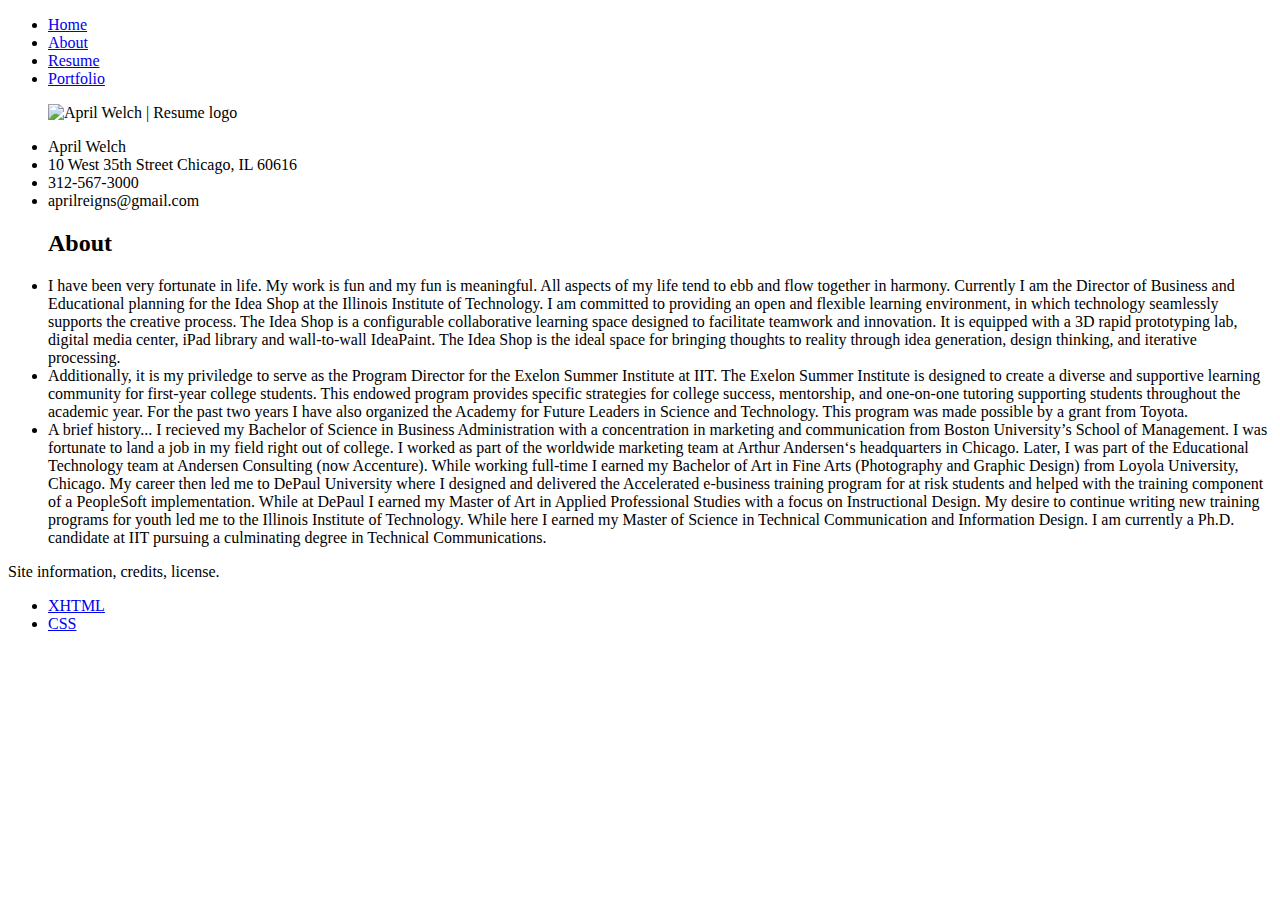
==== about.htm @ 0bd7f7fb "Update about.htm" ====
<!DOCTYPE html PUBLIC "-//W3C//DTD XHTML 1.0 Strict//EN" "http://www.w3.org/TR/xhtml1/DTD/xhtml1-strict.dtd">
<!--The line above is a doc type declaration that helps mark-up validators understand the type of XHTML you are writing and it helps older browsers render correctly. check p94 in Stolley HTDAWWPPT-->
<html xmlns="http://www.w3.org/1999/xhtml" xml:lang="en" lang="en" id="aprilwelch-net">
<div id="page">
<head>

  <meta http-equiv="Content-Type" content="text/html; charset=utf-8" />
  <title>About</title>

  <link rel="stylesheet" type="text/css" media="screen, print" href="/css/reset.css" />
  <link rel="stylesheet" type="text/css" media="screen" href="/css/screen2.css" />
  <!--[if lte IE 7>
  <link rel="stylesheet" type="text/css" media="screen" href="/css/screen-ie.css" />
  <![endif]-->
  <link rel="stylesheet" type="text/css" media="print" href="/css/print.css" />

<!--REMOVE COMMENT TAGS TO USE FACEBOOK SHARE METADATA:-->

<!--
  <meta name="title" content="Match this with the content of the title tag above." /> 
  <meta name="description" content="A short description of this page." />
  <link rel="image_src" href="http://example.com/media/img/thumbnail.jpg" />
-->

<!--REMOVE COMMENT TAGS TO USE FAVICON LINKS:-->

  <!--For most browsers:-->
<!--
  <link rel="icon" href="http://example.com/favicon.png" type="image/png" />
-->
  <!--For Internet Explorer:-->
<!--
  <link rel="shortcut icon" href="http://example.com/favicon.ico" />
-->

  <!--Load the jQuery library-->
  <script type="text/javascript" src="/js/jquery/jquery.js"></script>
  <!--Load site-wide JavaScript-->
  <script type="text/javascript" src="/js/site.js"></script>
  <!--Load SWFObject for working with Flash media; uncomment to load.-->
<!--
  <script type="text/javascript" src="/js/swfobject/swfobject.js"></script>
-->
  <!--Page-specific JavaScript, e.g., for use with SWFObject-->
  <script type="text/javascript">
  /*Page-specific JavaScript*/
  </script>

</head>
  
  <ul id="navigation">
     
      <li><a href="index.html">Home</a></li>
      <li><a href="about.html">About</a></li>
      <li><a href="resume.html">Resume</a></li>
      <li><a href="portfolio.html">Portfolio</a></li>
    </ul>
  <ul id="logo">
      <img src="media/aw2logo.gif" alt="April Welch | Resume logo" width="100" height="100" />
    </ul>
    
      <ul id="contactinfo">
      <li>April Welch</li>
      <li>10 West 35th Street Chicago, IL 60616</li>
      <li>312-567-3000</li>
      <li>aprilreigns@gmail.com</li>
    </ul>
  
 <body>
   <ul class="programs">
     <h2>About</h2>
 <li>I have been very fortunate in life. My work is fun and my fun is meaningful. All aspects of my life tend to ebb and flow together in harmony. Currently I am the Director of Business and Educational planning for the Idea Shop at the Illinois Institute of Technology. I am committed to providing an open and flexible learning environment, in which technology seamlessly supports the creative process. The Idea Shop is a configurable collaborative learning space designed to facilitate teamwork and innovation. It is equipped with a 3D rapid prototyping lab, digital media center, iPad library and wall-to-wall IdeaPaint. The Idea Shop is the ideal space for bringing thoughts to reality through idea generation, design thinking, and iterative processing.</li>
        
        <li> Additionally, it is my priviledge to serve as the Program Director for the Exelon Summer Institute at IIT. The Exelon Summer Institute is designed to create a diverse and supportive learning community for first-year college students. This endowed program provides specific strategies for college success, mentorship, and one-on-one tutoring supporting students throughout the academic year. For the past two years I have also organized the Academy for Future Leaders in Science and Technology. This program was made possible by a grant from Toyota.</li>
        
        <li>A brief history... I recieved my Bachelor of Science in Business Administration with a concentration in marketing and communication from Boston University’s School of Management. I was fortunate to land a job in my field right out of college. I worked as part of the worldwide marketing team at Arthur Andersen‘s headquarters in Chicago. Later, I was part of the Educational Technology team at Andersen Consulting (now Accenture). While working full-time I earned my Bachelor of Art in Fine Arts (Photography and Graphic Design) from Loyola University, Chicago. My career then led me to DePaul University where I designed and delivered the Accelerated e-business training program for at risk students and helped with the training component of a PeopleSoft implementation. While at DePaul I earned my Master of Art in Applied Professional Studies with a focus on Instructional Design. My desire to continue writing new training programs for youth led me to the Illinois Institute of Technology. While here I earned my Master of Science in Technical Communication and Information Design. I am currently a Ph.D. candidate at IIT pursuing a culminating degree in Technical Communications.</li>

   </ul>

  <div id="footer">
    <p class="credits">
      Site information, credits, license.
    </p>
    <ul class="validators">
      <li><a href="http://validator.w3.org/check?uri=referer"
        title="Validate this page's XHTML">XHTML</a></li>
      <li><a href="http://jigsaw.w3.org/css-validator/check/referer"
        title="Validate this page's CSS">CSS</a></li>
    </ul>
  </div>
</body>
  
</div>
</html>
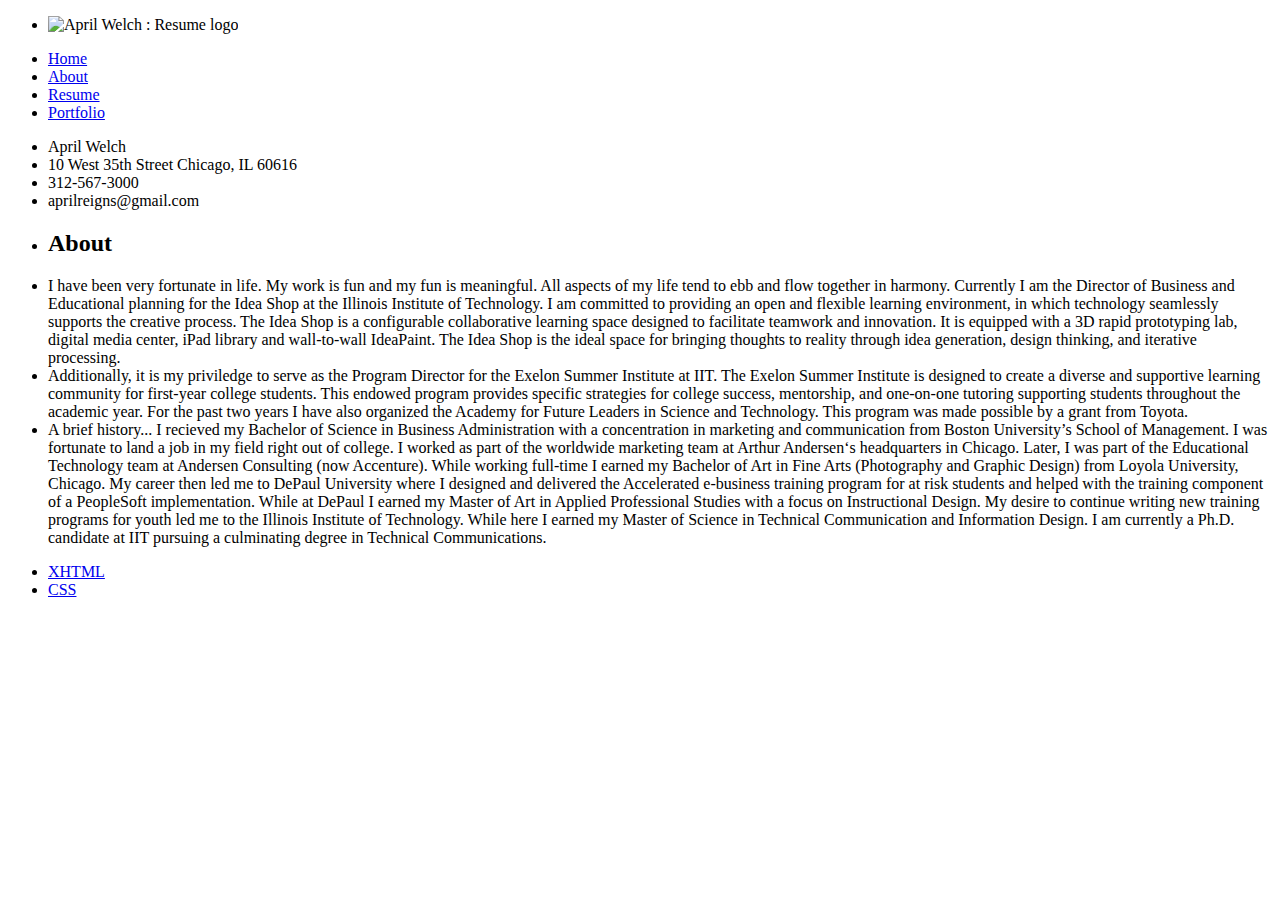
==== commit f8e80e4c: "woo hoo it validates" ====
--- a/about.htm
+++ b/about.htm
@@ -1,7 +1,7 @@
 <!DOCTYPE html PUBLIC "-//W3C//DTD XHTML 1.0 Strict//EN" "http://www.w3.org/TR/xhtml1/DTD/xhtml1-strict.dtd">
 <!--The line above is a doc type declaration that helps mark-up validators understand the type of XHTML you are writing and it helps older browsers render correctly. check p94 in Stolley HTDAWWPPT-->
 <html xmlns="http://www.w3.org/1999/xhtml" xml:lang="en" lang="en" id="aprilwelch-net">
-<div id="page">
+
 <head>
 
   <meta http-equiv="Content-Type" content="text/html; charset=utf-8" />
@@ -9,29 +9,29 @@
 
   <link rel="stylesheet" type="text/css" media="screen, print" href="/css/reset.css" />
   <link rel="stylesheet" type="text/css" media="screen" href="/css/screen2.css" />
-  <!--[if lte IE 7>
+  
   <link rel="stylesheet" type="text/css" media="screen" href="/css/screen-ie.css" />
-  <![endif]-->
+  
   <link rel="stylesheet" type="text/css" media="print" href="/css/print.css" />
 
 <!--REMOVE COMMENT TAGS TO USE FACEBOOK SHARE METADATA:-->
 
-<!--
-  <meta name="title" content="Match this with the content of the title tag above." /> 
-  <meta name="description" content="A short description of this page." />
-  <link rel="image_src" href="http://example.com/media/img/thumbnail.jpg" />
--->
+
+  <meta name="About" content="The About page." /> 
+  <meta name="description" content="This is the about page for the personal website of April Welch." />
+  <link rel="image_src" href="http://aprilwelch.net/media/awstacked.jpg" />
+
 
 <!--REMOVE COMMENT TAGS TO USE FAVICON LINKS:-->
 
   <!--For most browsers:-->
-<!--
-  <link rel="icon" href="http://example.com/favicon.png" type="image/png" />
--->
+
+  <link rel="icon" href="http://aprilwelch.net/media/favicon.png" type="image/png" />
+
   <!--For Internet Explorer:-->
-<!--
-  <link rel="shortcut icon" href="http://example.com/favicon.ico" />
--->
+
+  <link rel="shortcut icon" href="http://aprilwelch.net/media/favicon.ico" />
+
 
   <!--Load the jQuery library-->
   <script type="text/javascript" src="/js/jquery/jquery.js"></script>
@@ -47,48 +47,47 @@
   </script>
 
 </head>
-  
-  <ul id="navigation">
-     
+  <body>
+  <div id="page"> 
+    
+    <ul id="logo">
+    <li><img src="media/aw2logo.gif" alt="April Welch : Resume logo" width="100" height="100" />
+      </li>
+      </ul>
+    
+    <ul id="navigation">
       <li><a href="index.html">Home</a></li>
       <li><a href="about.html">About</a></li>
       <li><a href="resume.html">Resume</a></li>
       <li><a href="portfolio.html">Portfolio</a></li>
     </ul>
-  <ul id="logo">
-      <img src="media/aw2logo.gif" alt="April Welch | Resume logo" width="100" height="100" />
-    </ul>
-    
-      <ul id="contactinfo">
+  
+    <ul id="contactinfo">
       <li>April Welch</li>
       <li>10 West 35th Street Chicago, IL 60616</li>
       <li>312-567-3000</li>
       <li>aprilreigns@gmail.com</li>
     </ul>
   
- <body>
+ 
    <ul class="programs">
-     <h2>About</h2>
- <li>I have been very fortunate in life. My work is fun and my fun is meaningful. All aspects of my life tend to ebb and flow together in harmony. Currently I am the Director of Business and Educational planning for the Idea Shop at the Illinois Institute of Technology. I am committed to providing an open and flexible learning environment, in which technology seamlessly supports the creative process. The Idea Shop is a configurable collaborative learning space designed to facilitate teamwork and innovation. It is equipped with a 3D rapid prototyping lab, digital media center, iPad library and wall-to-wall IdeaPaint. The Idea Shop is the ideal space for bringing thoughts to reality through idea generation, design thinking, and iterative processing.</li>
+        <li><h2>About</h2></li>
+        <li>I have been very fortunate in life. My work is fun and my fun is meaningful. All aspects of my life tend to ebb and flow together in harmony. Currently I am the Director of Business and Educational planning for the Idea Shop at the Illinois Institute of Technology. I am committed to providing an open and flexible learning environment, in which technology seamlessly supports the creative process. The Idea Shop is a configurable collaborative learning space designed to facilitate teamwork and innovation. It is equipped with a 3D rapid prototyping lab, digital media center, iPad library and wall-to-wall IdeaPaint. The Idea Shop is the ideal space for bringing thoughts to reality through idea generation, design thinking, and iterative processing.</li>
         
         <li> Additionally, it is my priviledge to serve as the Program Director for the Exelon Summer Institute at IIT. The Exelon Summer Institute is designed to create a diverse and supportive learning community for first-year college students. This endowed program provides specific strategies for college success, mentorship, and one-on-one tutoring supporting students throughout the academic year. For the past two years I have also organized the Academy for Future Leaders in Science and Technology. This program was made possible by a grant from Toyota.</li>
         
         <li>A brief history... I recieved my Bachelor of Science in Business Administration with a concentration in marketing and communication from Boston University’s School of Management. I was fortunate to land a job in my field right out of college. I worked as part of the worldwide marketing team at Arthur Andersen‘s headquarters in Chicago. Later, I was part of the Educational Technology team at Andersen Consulting (now Accenture). While working full-time I earned my Bachelor of Art in Fine Arts (Photography and Graphic Design) from Loyola University, Chicago. My career then led me to DePaul University where I designed and delivered the Accelerated e-business training program for at risk students and helped with the training component of a PeopleSoft implementation. While at DePaul I earned my Master of Art in Applied Professional Studies with a focus on Instructional Design. My desire to continue writing new training programs for youth led me to the Illinois Institute of Technology. While here I earned my Master of Science in Technical Communication and Information Design. I am currently a Ph.D. candidate at IIT pursuing a culminating degree in Technical Communications.</li>
-
    </ul>
 
   <div id="footer">
-    <p class="credits">
-      Site information, credits, license.
-    </p>
-    <ul class="validators">
-      <li><a href="http://validator.w3.org/check?uri=referer"
-        title="Validate this page's XHTML">XHTML</a></li>
-      <li><a href="http://jigsaw.w3.org/css-validator/check/referer"
-        title="Validate this page's CSS">CSS</a></li>
-    </ul>
+       <ul class="validators">
+           <li><a href="http://validator.w3.org/check?uri=referer"
+                title="Validate this page's XHTML">XHTML</a></li>
+           <li><a href="http://jigsaw.w3.org/css-validator/check/referer"
+                title="Validate this page's CSS">CSS</a></li>
+       </ul>
   </div>
+ </div>
 </body>
-  
-</div>
+   
 </html>
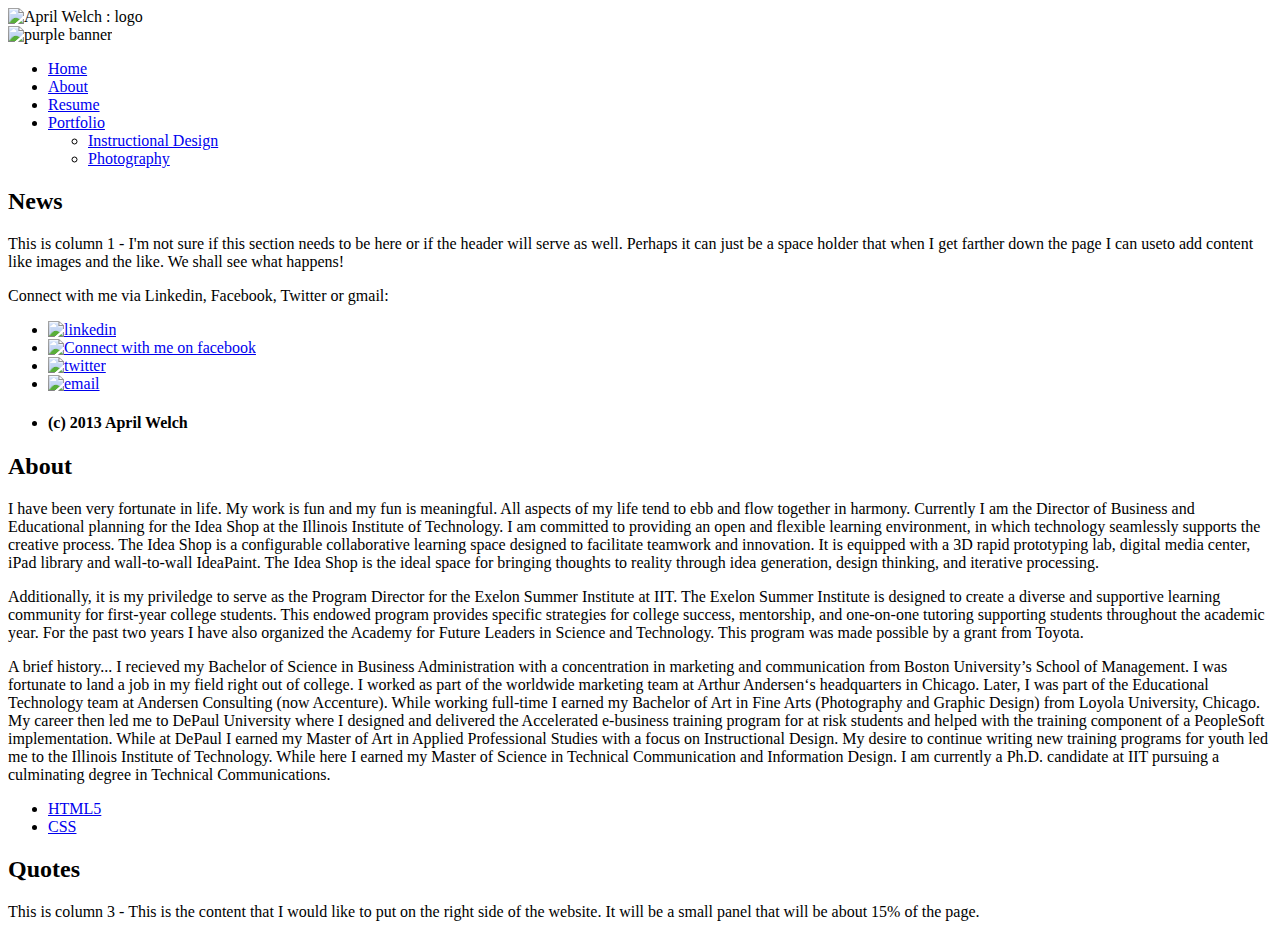
==== commit ca28347f: "Update about.htm" ====
--- a/about.htm
+++ b/about.htm
@@ -1,25 +1,22 @@
-<!DOCTYPE html PUBLIC "-//W3C//DTD XHTML 1.0 Strict//EN" "http://www.w3.org/TR/xhtml1/DTD/xhtml1-strict.dtd">
-<!--The line above is a doc type declaration that helps mark-up validators understand the type of XHTML you are writing and it helps older browsers render correctly. check p94 in Stolley HTDAWWPPT-->
-<html xmlns="http://www.w3.org/1999/xhtml" xml:lang="en" lang="en" id="aprilwelch-net">
+<!DOCTYPE html>
+<html lang="en">
 
 <head>
 
   <meta http-equiv="Content-Type" content="text/html; charset=utf-8" />
   <title>About</title>
 
-  <link rel="stylesheet" type="text/css" media="screen, print" href="/css/reset.css" />
-  <link rel="stylesheet" type="text/css" media="screen" href="/css/screen2.css" />
   
-  <link rel="stylesheet" type="text/css" media="screen" href="/css/screen-ie.css" />
+  <link rel="stylesheet" type="text/css" media="screen, print" href="/css/reset.css" />  
+  <link rel="stylesheet" type="text/css" media="screen" href="/css/screen1.css" />
+  <link rel="stylesheet" type="text/css" media="print" href="/css/print.css" />
   
-  <link rel="stylesheet" type="text/css" media="print" href="/css/print.css" />
+  <!--<link href='http://fonts.googleapis.com/css?family=Ubuntu|Ubuntu+Condensed' rel='stylesheet' type='text/css'> -->
+  <link href='http://fonts.googleapis.com/css?family=Habibi' rel='stylesheet' type='text/css'>
+<!--REMOVE COMMENT TAGS TO USE FACEBOOK SHARE METADATA:
 
-<!--REMOVE COMMENT TAGS TO USE FACEBOOK SHARE METADATA:-->
-
-
-  <meta name="About" content="The About page." /> 
-  <meta name="description" content="This is the about page for the personal website of April Welch." />
-  <link rel="image_src" href="http://aprilwelch.net/media/awstacked.jpg" />
+  <meta name="description" content="This is the home page for the personal website of April Welch." />
+  <link rel="image_src" href="http://aprilwelch.net/media/awstacked.jpg" /> -->
 
 
 <!--REMOVE COMMENT TAGS TO USE FAVICON LINKS:-->
@@ -32,62 +29,66 @@
 
   <link rel="shortcut icon" href="http://aprilwelch.net/media/favicon.ico" />
 
-
-  <!--Load the jQuery library-->
-  <script type="text/javascript" src="/js/jquery/jquery.js"></script>
-  <!--Load site-wide JavaScript-->
-  <script type="text/javascript" src="/js/site.js"></script>
-  <!--Load SWFObject for working with Flash media; uncomment to load.-->
-<!--
-  <script type="text/javascript" src="/js/swfobject/swfobject.js"></script>
--->
-  <!--Page-specific JavaScript, e.g., for use with SWFObject-->
-  <script type="text/javascript">
-  /*Page-specific JavaScript*/
-  </script>
-
 </head>
   <body>
-  <div id="page"> 
     
-    <ul id="logo">
-    <li><img src="media/aw2logo.gif" alt="April Welch : Resume logo" width="100" height="100" />
-      </li>
-      </ul>
+    <header id="logo-and-nav"> 
+      <img src="media/logopurple.png" alt="April Welch : logo" width="20%" height="20%" />
+      
+      <div id="banner">
+      <img src="media/purplebubblespng.png" alt="purple banner" width="45%" height="45%" />
+      </div>
+<nav class="group">
+   <ul class="navigation group">
+          <li><a href="index.html">Home</a></li>
+          <li><a href="about.html">About</a></li>
+          <li><a href="resume.html">Resume</a></li>
+          <li><a href="portfolio.html">Portfolio</a>
+            <ul>
+              <li><a href="instructional.html">Instructional Design</a></li>
+              <li><a href="photography.html">Photography</a></li>
+            </ul>
+          </li>
+  </ul>
+</nav>
+</header>
     
-    <ul id="navigation">
-      <li><a href="index.html">Home</a></li>
-      <li><a href="about.html">About</a></li>
-      <li><a href="resume.html">Resume</a></li>
-      <li><a href="portfolio.html">Portfolio</a></li>
-    </ul>
-  
-    <ul id="contactinfo">
-      <li>April Welch</li>
-      <li>10 West 35th Street Chicago, IL 60616</li>
-      <li>312-567-3000</li>
-      <li>aprilreigns@gmail.com</li>
-    </ul>
-  
- 
-   <ul class="programs">
-        <li><h2>About</h2></li>
-        <li>I have been very fortunate in life. My work is fun and my fun is meaningful. All aspects of my life tend to ebb and flow together in harmony. Currently I am the Director of Business and Educational planning for the Idea Shop at the Illinois Institute of Technology. I am committed to providing an open and flexible learning environment, in which technology seamlessly supports the creative process. The Idea Shop is a configurable collaborative learning space designed to facilitate teamwork and innovation. It is equipped with a 3D rapid prototyping lab, digital media center, iPad library and wall-to-wall IdeaPaint. The Idea Shop is the ideal space for bringing thoughts to reality through idea generation, design thinking, and iterative processing.</li>
+    
+    
+    <div class="section group">
+        <div class="col leftnav-15">
+          <h2>News</h2> <p> This is column 1 - I'm not sure if this section needs to be here or if the header will serve as well. Perhaps it can just be a space holder that when I get farther down the page I can useto add content like images and the like. We shall see what happens! </p>
+          <p>Connect with me via Linkedin, Facebook, Twitter or gmail:</p>
+          <ul class="socialmedia">
+            <li><a href="http://www.linkedin.com/pub/april-welch/6/11a/596"><img src="media/smedia-logo-li.png" alt="linkedin" width="25" height="25"></a></li>
+            <li><a href="http://www.facebook.com/april.welch.560"><img src="media/smedia-logo-fb.jpeg" alt="Connect with me on facebook" width="25" height="25"></a></li>
+            <li><a href="https://twitter.com/awelch_iit"><img src="media/smedia-logo-tw.png" alt="twitter" width="25" height="25"></a></li >
+            <li><a href="mailto:awelch.iit@gmail.com"><img src="media/smedia-logo-gm.png" alt="email" width="25" height="25"></a></li>  
+            <li><h4>(c) 2013 April Welch</h4></li> 
+          </ul>  
+      
+      </div>
+        <div class="col middlemain-60">
+         <h2>About</h2>
+        <p>I have been very fortunate in life. My work is fun and my fun is meaningful. All aspects of my life tend to ebb and flow together in harmony. Currently I am the Director of Business and Educational planning for the Idea Shop at the Illinois Institute of Technology. I am committed to providing an open and flexible learning environment, in which technology seamlessly supports the creative process. The Idea Shop is a configurable collaborative learning space designed to facilitate teamwork and innovation. It is equipped with a 3D rapid prototyping lab, digital media center, iPad library and wall-to-wall IdeaPaint. The Idea Shop is the ideal space for bringing thoughts to reality through idea generation, design thinking, and iterative processing.</p>
         
-        <li> Additionally, it is my priviledge to serve as the Program Director for the Exelon Summer Institute at IIT. The Exelon Summer Institute is designed to create a diverse and supportive learning community for first-year college students. This endowed program provides specific strategies for college success, mentorship, and one-on-one tutoring supporting students throughout the academic year. For the past two years I have also organized the Academy for Future Leaders in Science and Technology. This program was made possible by a grant from Toyota.</li>
+        <p> Additionally, it is my priviledge to serve as the Program Director for the Exelon Summer Institute at IIT. The Exelon Summer Institute is designed to create a diverse and supportive learning community for first-year college students. This endowed program provides specific strategies for college success, mentorship, and one-on-one tutoring supporting students throughout the academic year. For the past two years I have also organized the Academy for Future Leaders in Science and Technology. This program was made possible by a grant from Toyota.</p>
         
-        <li>A brief history... I recieved my Bachelor of Science in Business Administration with a concentration in marketing and communication from Boston University’s School of Management. I was fortunate to land a job in my field right out of college. I worked as part of the worldwide marketing team at Arthur Andersen‘s headquarters in Chicago. Later, I was part of the Educational Technology team at Andersen Consulting (now Accenture). While working full-time I earned my Bachelor of Art in Fine Arts (Photography and Graphic Design) from Loyola University, Chicago. My career then led me to DePaul University where I designed and delivered the Accelerated e-business training program for at risk students and helped with the training component of a PeopleSoft implementation. While at DePaul I earned my Master of Art in Applied Professional Studies with a focus on Instructional Design. My desire to continue writing new training programs for youth led me to the Illinois Institute of Technology. While here I earned my Master of Science in Technical Communication and Information Design. I am currently a Ph.D. candidate at IIT pursuing a culminating degree in Technical Communications.</li>
-   </ul>
+        <p>A brief history... I recieved my Bachelor of Science in Business Administration with a concentration in marketing and communication from Boston University’s School of Management. I was fortunate to land a job in my field right out of college. I worked as part of the worldwide marketing team at Arthur Andersen‘s headquarters in Chicago. Later, I was part of the Educational Technology team at Andersen Consulting (now Accenture). While working full-time I earned my Bachelor of Art in Fine Arts (Photography and Graphic Design) from Loyola University, Chicago. My career then led me to DePaul University where I designed and delivered the Accelerated e-business training program for at risk students and helped with the training component of a PeopleSoft implementation. While at DePaul I earned my Master of Art in Applied Professional Studies with a focus on Instructional Design. My desire to continue writing new training programs for youth led me to the Illinois Institute of Technology. While here I earned my Master of Science in Technical Communication and Information Design. I am currently a Ph.D. candidate at IIT pursuing a culminating degree in Technical Communications.</p>
+   
+          <ul class="validators">
+            <li><a href="http://validator.w3.org/check?uri=referer"
+              title="Validate this page's HTML5">HTML5</a></li>
+            <li><a href="http://jigsaw.w3.org/css-validator/check/referer"
+              title="Validate this page's CSS">CSS</a></li>
+          </ul>
+          
+      </div>
+        <div class="col rightimg-15">
+             <h2>Quotes</h2> This is column 3 - This is the content that I would like to put on the right side of the website. It will be a small panel that will be about 15% of the page.
+        </div>
 
-  <div id="footer">
-       <ul class="validators">
-           <li><a href="http://validator.w3.org/check?uri=referer"
-                title="Validate this page's XHTML">XHTML</a></li>
-           <li><a href="http://jigsaw.w3.org/css-validator/check/referer"
-                title="Validate this page's CSS">CSS</a></li>
-       </ul>
-  </div>
- </div>
+   </div>
 </body>
    
 </html>
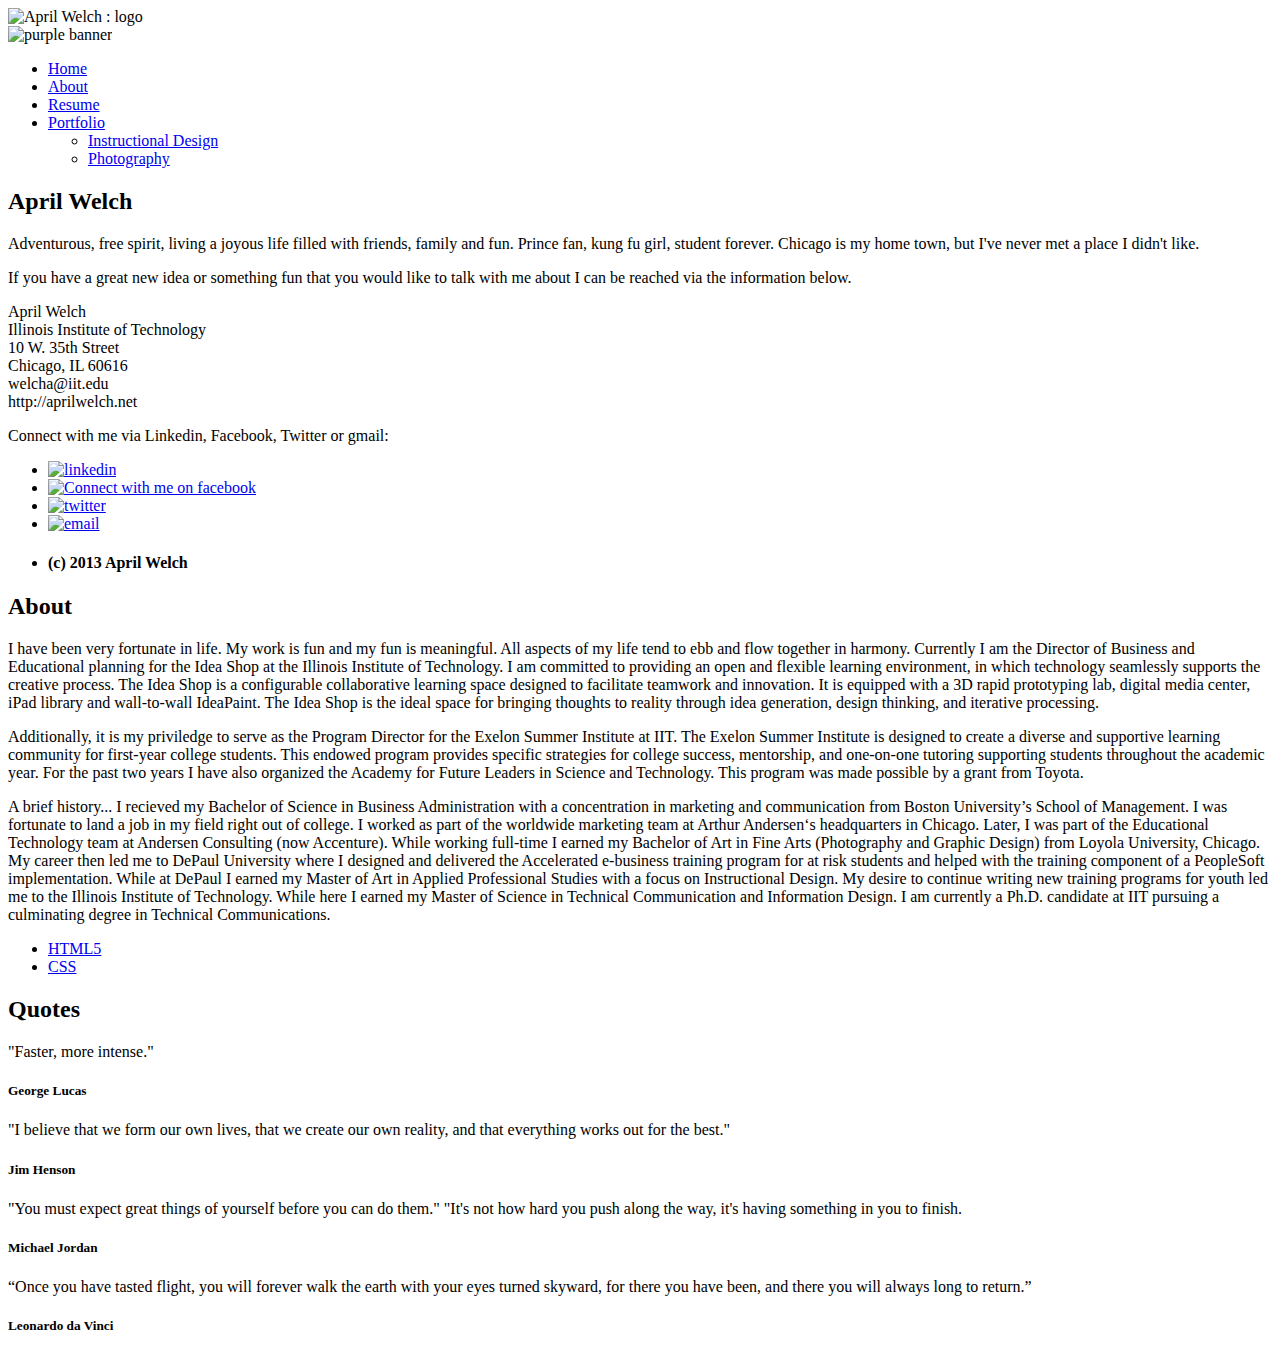
==== commit ca8f9b6e: "Update about.htm" ====
--- a/about.htm
+++ b/about.htm
@@ -33,15 +33,19 @@
   <body>
     
     <header id="logo-and-nav"> 
-      <img src="media/logopurple.png" alt="April Welch : logo" width="20%" height="20%" />
+     <div>
+        <img id="logo" src="media/logopurplewprince.png" alt="April Welch : logo" />
+      </div>
       
-      <div id="banner">
-      <img src="media/purplebubblespng.png" alt="purple banner" width="45%" height="45%" />
+      <div>
+        <img id="banner" src="media/5purplebubbles_small.png" alt="purple banner" />
       </div>
+      <!--<div class="clear"></div>-->
+      <div class="clear"></div>
 <nav class="group">
    <ul class="navigation group">
           <li><a href="index.html">Home</a></li>
-          <li><a href="about.html">About</a></li>
+          <li><a class="selected" href="about.html">About</a></li>
           <li><a href="resume.html">Resume</a></li>
           <li><a href="portfolio.html">Portfolio</a>
             <ul>
@@ -57,7 +61,11 @@
     
     <div class="section group">
         <div class="col leftnav-15">
-          <h2>News</h2> <p> This is column 1 - I'm not sure if this section needs to be here or if the header will serve as well. Perhaps it can just be a space holder that when I get farther down the page I can useto add content like images and the like. We shall see what happens! </p>
+        <h2>April Welch</h2> <p> Adventurous, free spirit, living a joyous life filled with friends, family and fun. Prince fan, kung fu girl, student forever. Chicago is my home town, but I've never met a place I didn't  like. </p>
+          
+          <p>If you have a great new idea or something fun that you would like to talk with me about I can be reached via the information below.</p>
+          
+          <p>April Welch <br> Illinois Institute of Technology <br> 10 W. 35th Street <br>Chicago, IL 60616 <br> welcha@iit.edu<br>http://aprilwelch.net</p>
           <p>Connect with me via Linkedin, Facebook, Twitter or gmail:</p>
           <ul class="socialmedia">
             <li><a href="http://www.linkedin.com/pub/april-welch/6/11a/596"><img src="media/smedia-logo-li.png" alt="linkedin" width="25" height="25"></a></li>
@@ -66,6 +74,7 @@
             <li><a href="mailto:awelch.iit@gmail.com"><img src="media/smedia-logo-gm.png" alt="email" width="25" height="25"></a></li>  
             <li><h4>(c) 2013 April Welch</h4></li> 
           </ul>  
+       
       
       </div>
         <div class="col middlemain-60">
@@ -85,7 +94,21 @@
           
       </div>
         <div class="col rightimg-15">
-             <h2>Quotes</h2> This is column 3 - This is the content that I would like to put on the right side of the website. It will be a small panel that will be about 15% of the page.
+             
+          
+         <h2>Quotes</h2> 
+          
+          <p>"Faster, more intense." <h5>George Lucas</h5> </p>
+
+          <p id="quote">"I believe that we form our own lives, that we create our own reality, and that everything works out for the best." <h5>Jim Henson</h5> </p>
+          
+         <p id="quote">"You must expect great things of yourself before you can do them." "It's not how hard you push along the way, it's having something in you to finish. <h5>Michael Jordan</h5> </p> 
+          
+          <p id="quote">“Once you have tasted flight, you will forever walk the earth with your eyes turned skyward, for there you have been, and there you will always long to return.” 
+<h5>Leonardo da Vinci</h5> </p>
+
+          
+          
         </div>
 
    </div>
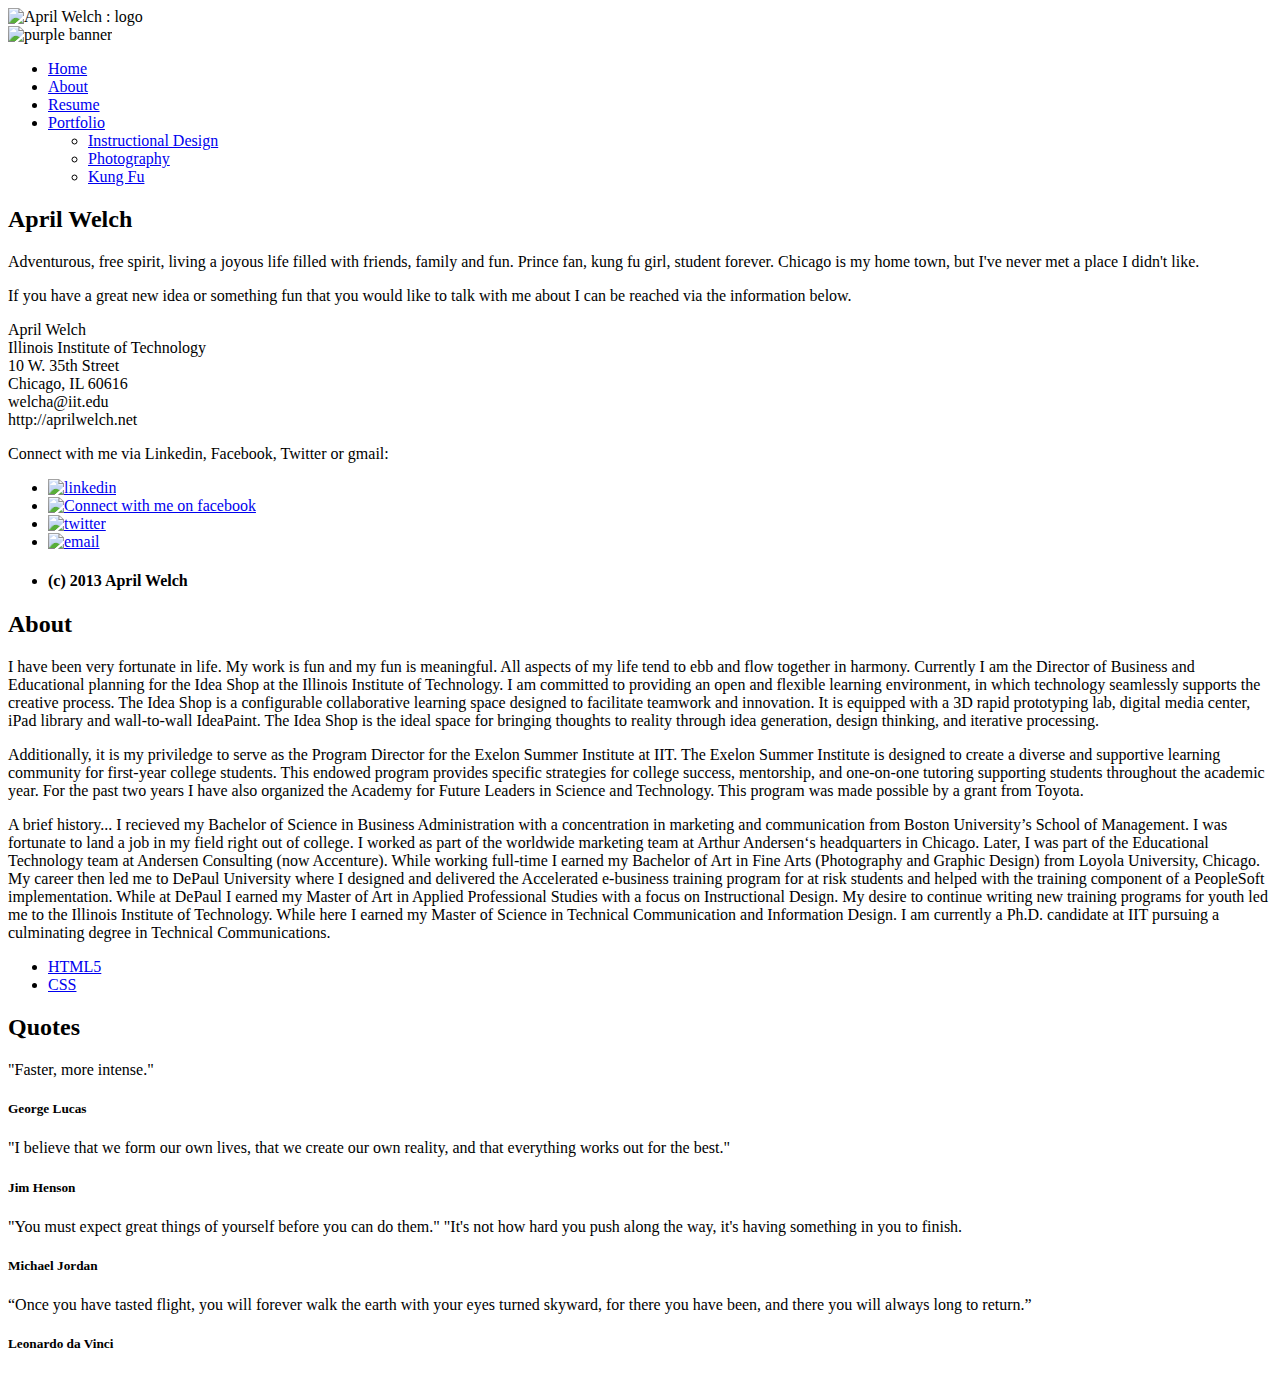
==== commit be0a5ecb: "Update about.htm" ====
--- a/about.htm
+++ b/about.htm
@@ -38,7 +38,7 @@
       </div>
       
       <div>
-        <img id="banner" src="media/5purplebubbles_small.png" alt="purple banner" />
+        <img id="banner" src="media/5purplebubbles_small3.png" alt="purple banner" />
       </div>
       <!--<div class="clear"></div>-->
       <div class="clear"></div>
@@ -51,6 +51,7 @@
             <ul>
               <li><a href="instructional.html">Instructional Design</a></li>
               <li><a href="photography.html">Photography</a></li>
+              <li><a href="kungfu.html">Kung Fu</a></li>
             </ul>
           </li>
   </ul>
@@ -98,19 +99,16 @@
           
          <h2>Quotes</h2> 
           
-          <p>"Faster, more intense." <h5>George Lucas</h5> </p>
+          <p>"Faster, more intense." </p><h5>George Lucas</h5> 
 
-          <p id="quote">"I believe that we form our own lives, that we create our own reality, and that everything works out for the best." <h5>Jim Henson</h5> </p>
+          <p class="quote">"I believe that we form our own lives, that we create our own reality, and that everything works out for the best."</p> <h5>Jim Henson</h5> 
           
-         <p id="quote">"You must expect great things of yourself before you can do them." "It's not how hard you push along the way, it's having something in you to finish. <h5>Michael Jordan</h5> </p> 
+         <p class="quote">"You must expect great things of yourself before you can do them." "It's not how hard you push along the way, it's having something in you to finish. </p><h5>Michael Jordan</h5>  
           
-          <p id="quote">“Once you have tasted flight, you will forever walk the earth with your eyes turned skyward, for there you have been, and there you will always long to return.” 
-<h5>Leonardo da Vinci</h5> </p>
+          <p class="quote">“Once you have tasted flight, you will forever walk the earth with your eyes turned skyward, for there you have been, and there you will always long to return.” </p>
+<h5>Leonardo da Vinci</h5> 
 
-          
-          
         </div>
-
    </div>
 </body>
    
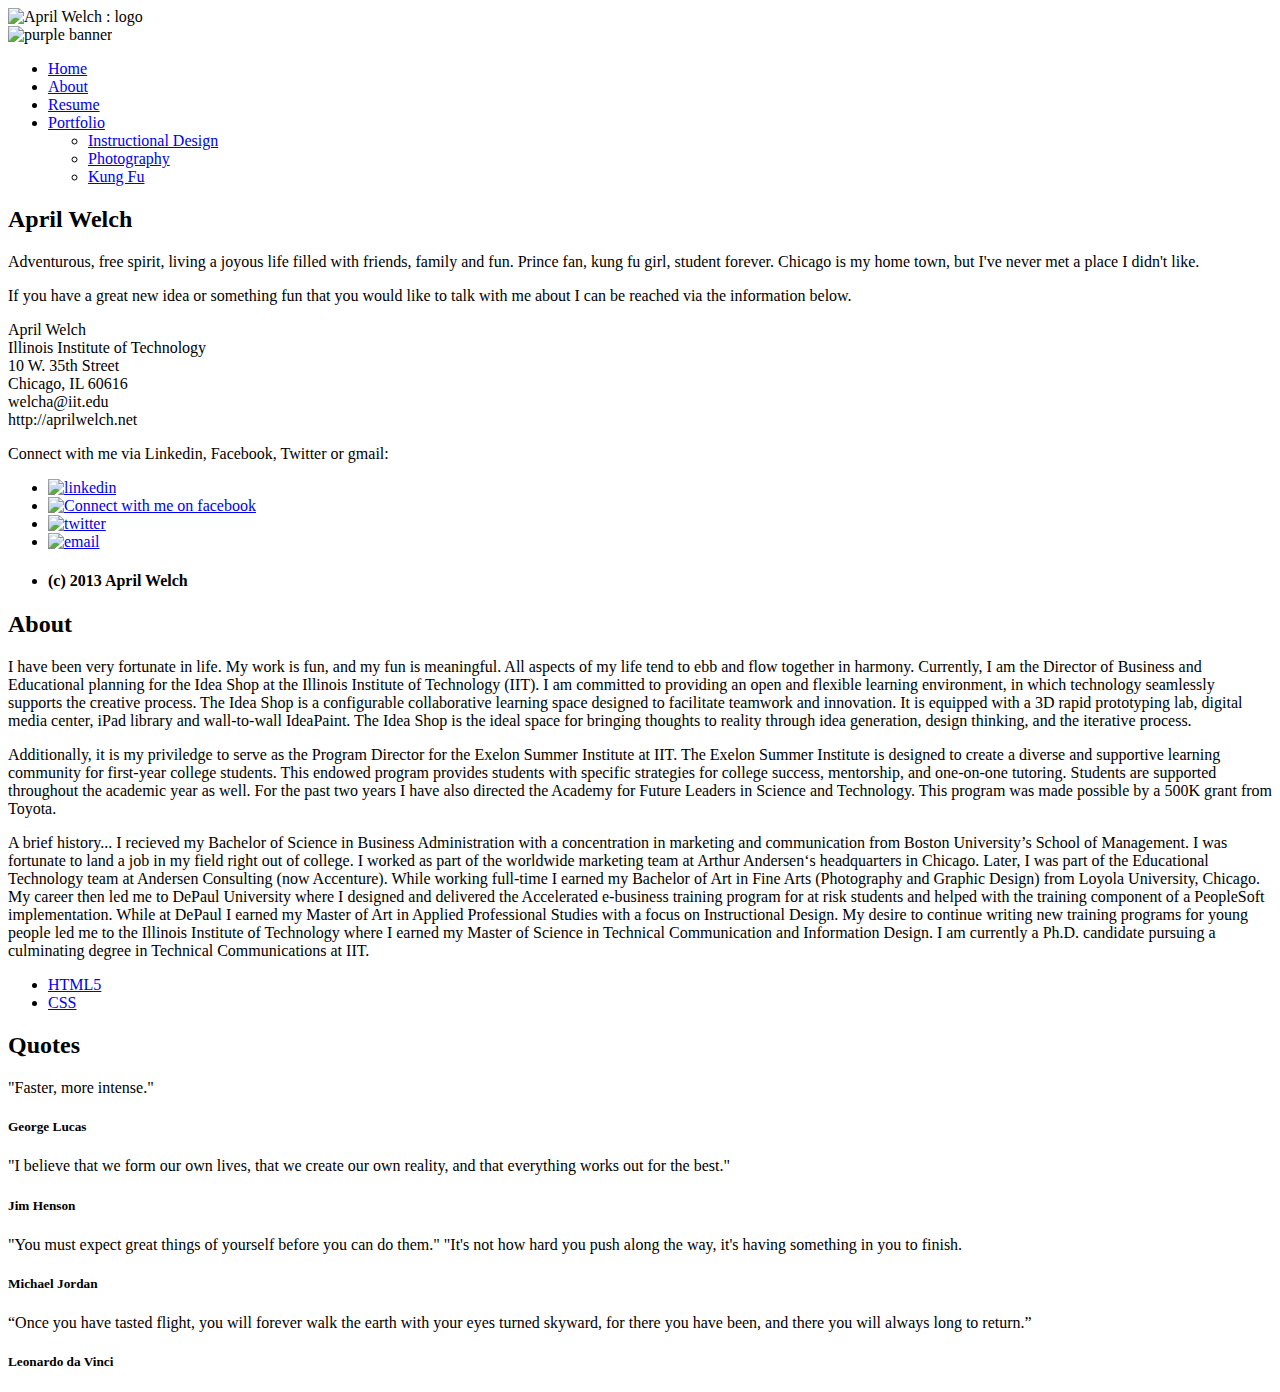
==== commit 5e0be9c2: "Update about.htm" ====
--- a/about.htm
+++ b/about.htm
@@ -2,7 +2,7 @@
 <html lang="en">
 
 <head>
-
+  <meta name="viewport" content="width=device-width, initial-scale=1.0" />
   <meta http-equiv="Content-Type" content="text/html; charset=utf-8" />
   <title>About</title>
 
@@ -80,11 +80,11 @@
       </div>
         <div class="col middlemain-60">
          <h2>About</h2>
-        <p>I have been very fortunate in life. My work is fun and my fun is meaningful. All aspects of my life tend to ebb and flow together in harmony. Currently I am the Director of Business and Educational planning for the Idea Shop at the Illinois Institute of Technology. I am committed to providing an open and flexible learning environment, in which technology seamlessly supports the creative process. The Idea Shop is a configurable collaborative learning space designed to facilitate teamwork and innovation. It is equipped with a 3D rapid prototyping lab, digital media center, iPad library and wall-to-wall IdeaPaint. The Idea Shop is the ideal space for bringing thoughts to reality through idea generation, design thinking, and iterative processing.</p>
+        <p>I have been very fortunate in life. My work is fun, and my fun is meaningful. All aspects of my life tend to ebb and flow together in harmony. Currently, I am the Director of Business and Educational planning for the Idea Shop at the Illinois Institute of Technology (IIT). I am committed to providing an open and flexible learning environment, in which technology seamlessly supports the creative process. The Idea Shop is a configurable collaborative learning space designed to facilitate teamwork and innovation. It is equipped with a 3D rapid prototyping lab, digital media center, iPad library and wall-to-wall IdeaPaint. The Idea Shop is the ideal space for bringing thoughts to reality through idea generation, design thinking, and the iterative process.</p>
         
-        <p> Additionally, it is my priviledge to serve as the Program Director for the Exelon Summer Institute at IIT. The Exelon Summer Institute is designed to create a diverse and supportive learning community for first-year college students. This endowed program provides specific strategies for college success, mentorship, and one-on-one tutoring supporting students throughout the academic year. For the past two years I have also organized the Academy for Future Leaders in Science and Technology. This program was made possible by a grant from Toyota.</p>
+        <p> Additionally, it is my priviledge to serve as the Program Director for the Exelon Summer Institute at IIT. The Exelon Summer Institute is designed to create a diverse and supportive learning community for first-year college students. This endowed program provides students with specific strategies for college success, mentorship, and one-on-one tutoring. Students are supported throughout the academic year as well. For the past two years I have also directed the Academy for Future Leaders in Science and Technology. This program was made possible by a 500K grant from Toyota.</p>
         
-        <p>A brief history... I recieved my Bachelor of Science in Business Administration with a concentration in marketing and communication from Boston University’s School of Management. I was fortunate to land a job in my field right out of college. I worked as part of the worldwide marketing team at Arthur Andersen‘s headquarters in Chicago. Later, I was part of the Educational Technology team at Andersen Consulting (now Accenture). While working full-time I earned my Bachelor of Art in Fine Arts (Photography and Graphic Design) from Loyola University, Chicago. My career then led me to DePaul University where I designed and delivered the Accelerated e-business training program for at risk students and helped with the training component of a PeopleSoft implementation. While at DePaul I earned my Master of Art in Applied Professional Studies with a focus on Instructional Design. My desire to continue writing new training programs for youth led me to the Illinois Institute of Technology. While here I earned my Master of Science in Technical Communication and Information Design. I am currently a Ph.D. candidate at IIT pursuing a culminating degree in Technical Communications.</p>
+        <p>A brief history... I recieved my Bachelor of Science in Business Administration with a concentration in marketing and communication from Boston University’s School of Management. I was fortunate to land a job in my field right out of college. I worked as part of the worldwide marketing team at Arthur Andersen‘s headquarters in Chicago. Later, I was part of the Educational Technology team at Andersen Consulting (now Accenture). While working full-time I earned my Bachelor of Art in Fine Arts (Photography and Graphic Design) from Loyola University, Chicago. My career then led me to DePaul University where I designed and delivered the Accelerated e-business training program for at risk students and helped with the training component of a PeopleSoft implementation. While at DePaul I earned my Master of Art in Applied Professional Studies with a focus on Instructional Design. My desire to continue writing new training programs for young people led me to the Illinois Institute of Technology where I earned my Master of Science in Technical Communication and Information Design. I am currently a Ph.D. candidate pursuing a culminating degree in Technical Communications at IIT.</p>
    
           <ul class="validators">
             <li><a href="http://validator.w3.org/check?uri=referer"
@@ -99,7 +99,7 @@
           
          <h2>Quotes</h2> 
           
-          <p>"Faster, more intense." </p><h5>George Lucas</h5> 
+          <p class="quote1">"Faster, more intense." </p><h5>George Lucas</h5> 
 
           <p class="quote">"I believe that we form our own lives, that we create our own reality, and that everything works out for the best."</p> <h5>Jim Henson</h5> 
           
